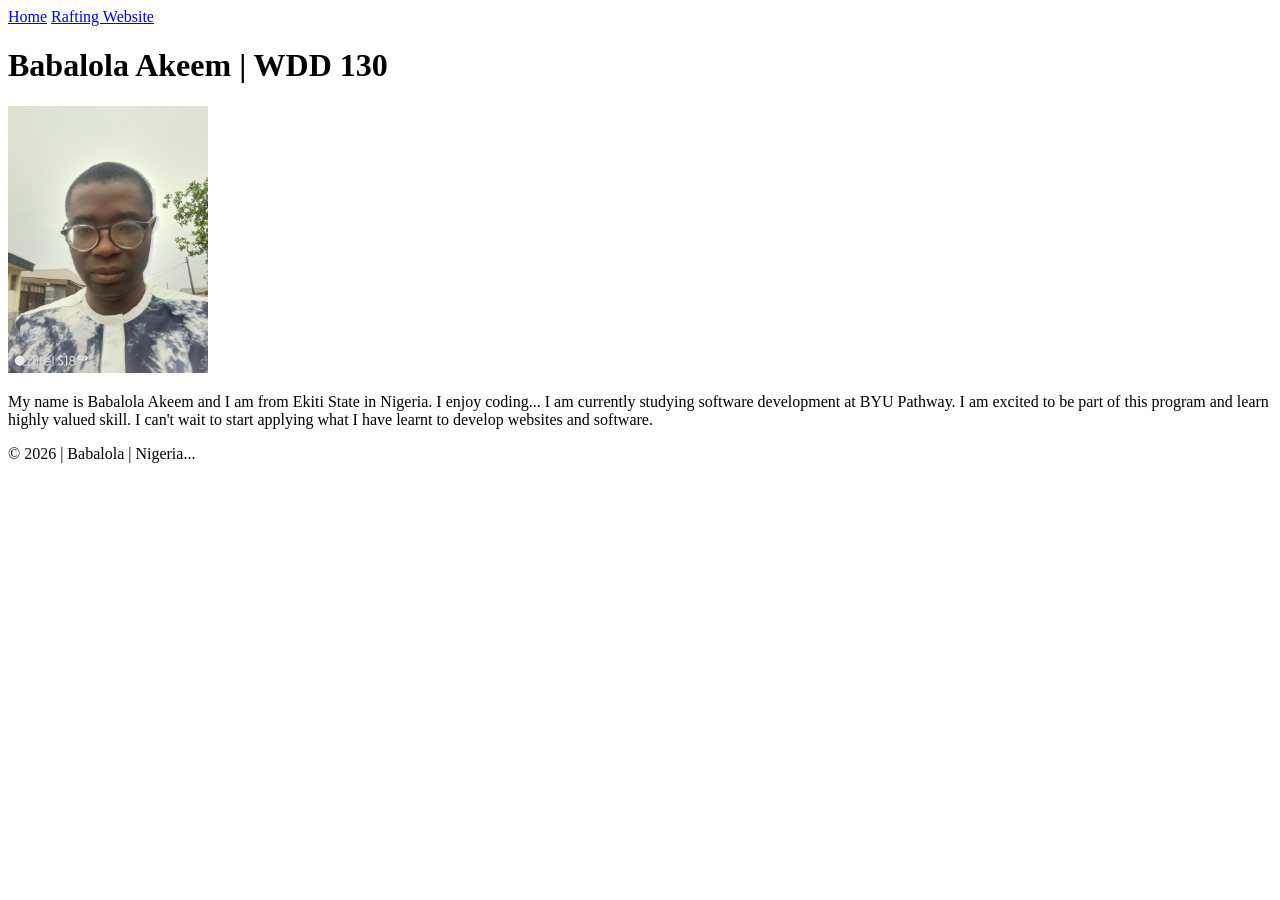
==== index.html @ 6ad063fd "fix nav capitalization and shrink profile image" ====
<!DOCTYPE html>
<html lang="en-us">

<head>
    <meta charset="UTF-8">
    <meta name="viewport" content="width=device-width, initial-scale=1.0">
    <title>Babalola Akeem | WDD 130</title>
</head>

<body>
    <header>
        <nav><a href="#">Home</a>
            <a href="wwr/">Rafting Website</a>
        </nav>
    </header>
    <main>
        <h1>Babalola Akeem | WDD 130</h1>
        <img src="images/profile.webp" alt="Portrait of Babalola Akeem." width="200">
        <p>My name is Babalola Akeem and I am from Ekiti State in Nigeria. I enjoy coding...
            I am
            currently studying software development at BYU Pathway. I am excited to be part of this
            program
            and
            learn highly
            valued skill. I can't wait to start applying what I have learnt to develop
            websites and
            software.
        </p>
    </main>

    <footer>
        <p>© 2026 | Babalola | Nigeria...</p>
    </footer>
</body>

</html>
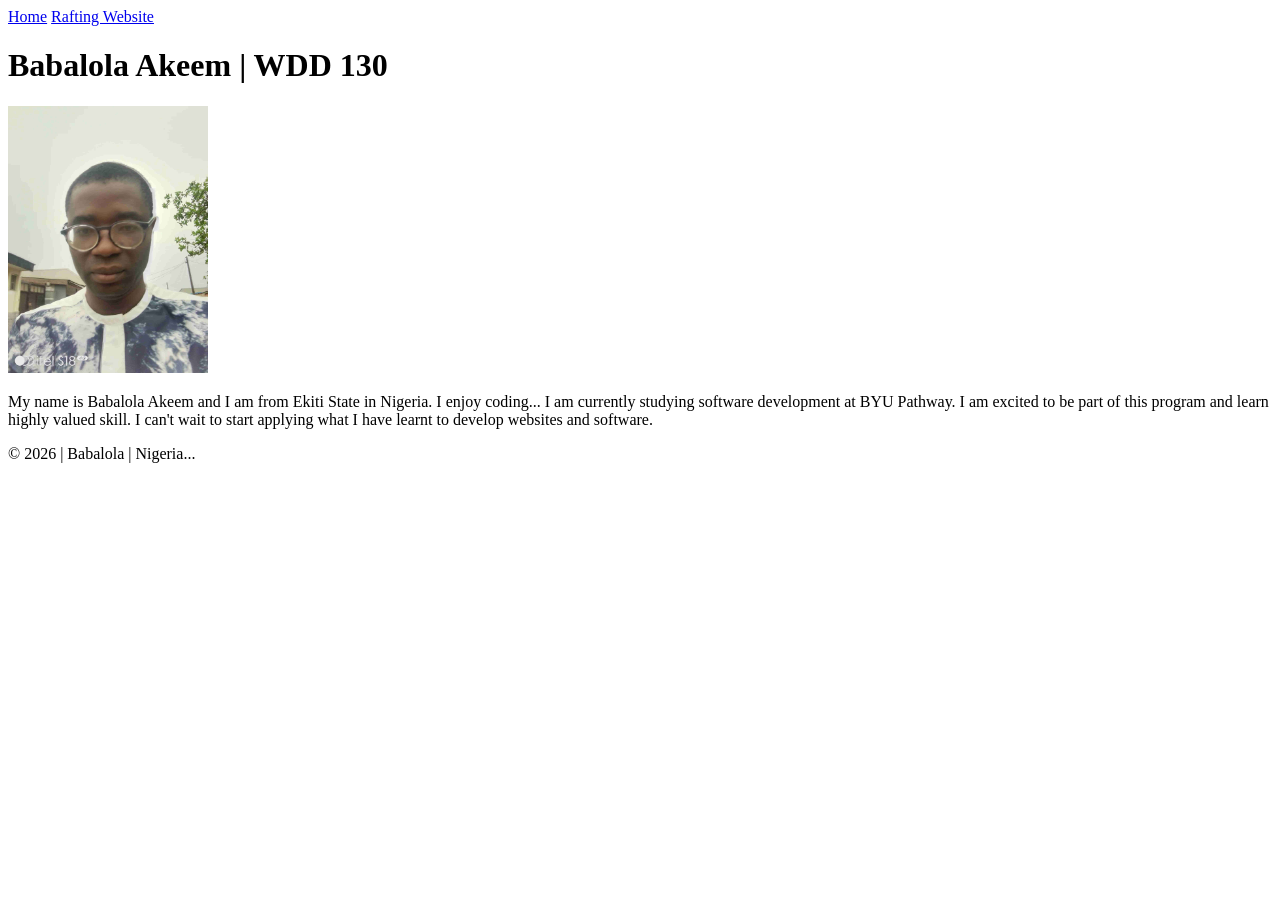
==== commit 270e398c: "use correct profile name with small image size" ====
--- a/index.html
+++ b/index.html
@@ -15,7 +15,7 @@
     </header>
     <main>
         <h1>Babalola Akeem | WDD 130</h1>
-        <img src="images/profile.webp" alt="Portrait of Babalola Akeem." width="200">
+        <img src="images/profile.jpg" alt="Portrait of Babalola Akeem." width="200">
         <p>My name is Babalola Akeem and I am from Ekiti State in Nigeria. I enjoy coding...
             I am
             currently studying software development at BYU Pathway. I am excited to be part of this
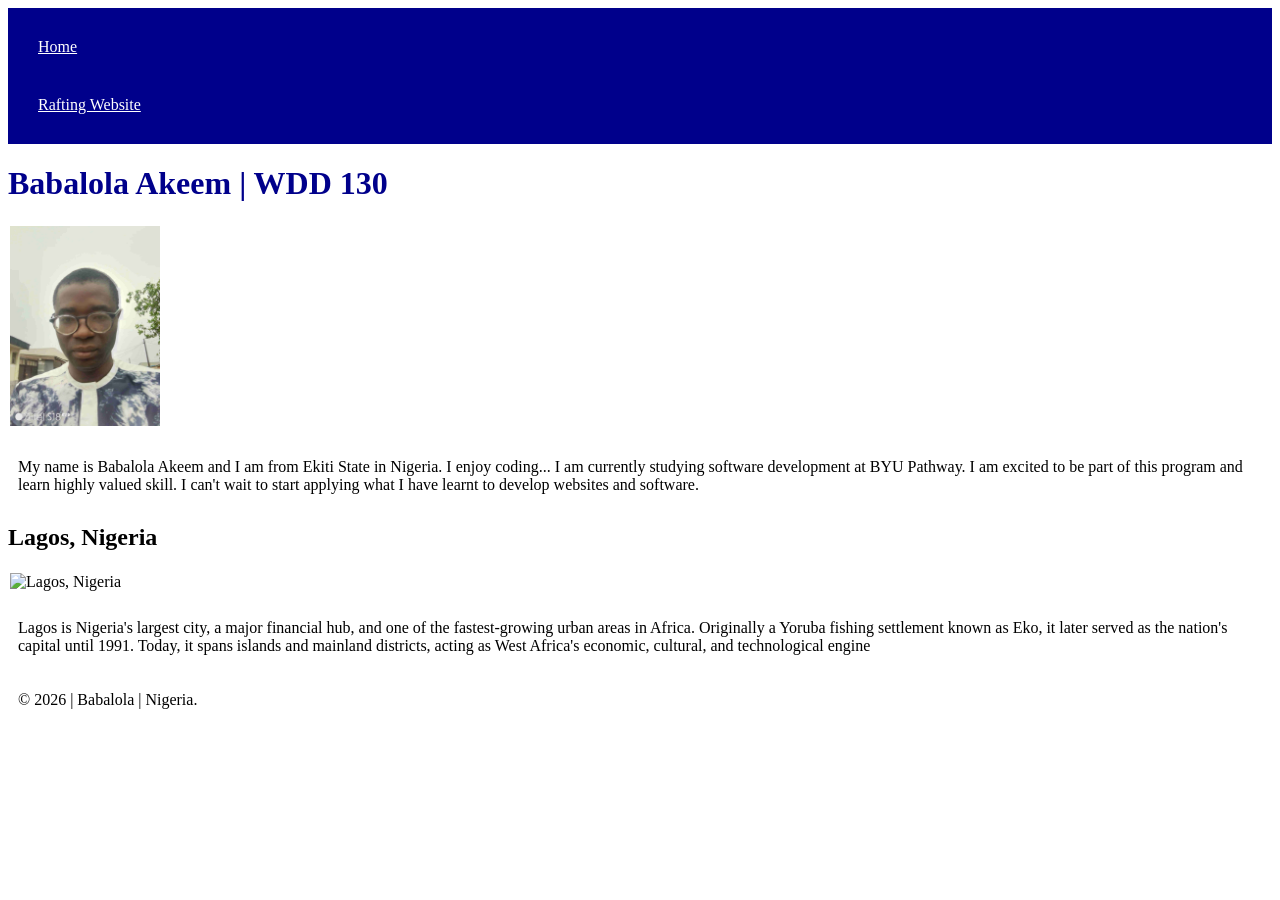
==== commit 9a0dccfd: "Move files to root folder via file explorer" ====
--- a/index.html
+++ b/index.html
@@ -5,31 +5,35 @@
     <meta charset="UTF-8">
     <meta name="viewport" content="width=device-width, initial-scale=1.0">
     <title>Babalola Akeem | WDD 130</title>
+    <meta name="description" content="Babalola Akeem's BYU-Idaho WDD 130 course home page">
+    <meta name="author" content="Babalola Akeem">
+    <link rel="stylesheet" href="styles/styles.css">
 </head>
 
 <body>
     <header>
-        <nav><a href="#">Home</a>
-            <a href="wwr/">Rafting Website</a>
-        </nav>
+        <nav>
+          <a href="#">Home</a>
+          <a href="wwr/">Rafting Website</a>
+        </nav>       
     </header>
     <main>
         <h1>Babalola Akeem | WDD 130</h1>
         <img src="images/profile.jpg" alt="Portrait of Babalola Akeem." width="200">
         <p>My name is Babalola Akeem and I am from Ekiti State in Nigeria. I enjoy coding...
-            I am
-            currently studying software development at BYU Pathway. I am excited to be part of this
-            program
-            and
-            learn highly
-            valued skill. I can't wait to start applying what I have learnt to develop
-            websites and
+            I am currently studying software development at BYU Pathway. I am excited to be part of this
+            program and learn highly valued skill. I can't wait to start applying what I have learnt to develop   websites and
             software.
         </p>
     </main>
 
+    <aside>
+        <h2>Lagos, Nigeria </h2>
+        <img src="images/profile1.jpg" alt="Lagos, Nigeria" width="200">
+        <p>Lagos is Nigeria's largest city, a major financial hub, and one of the fastest-growing urban areas in Africa. Originally a Yoruba fishing settlement known as Eko, it later served as the nation's capital until 1991. Today, it spans islands and mainland districts, acting as West Africa's economic, cultural, and technological engine</p>
+    </aside>
     <footer>
-        <p>© 2026 | Babalola | Nigeria...</p>
+        <p>© 2026 | Babalola | Nigeria.</p>
     </footer>
 </body>
 
--- a/styles/styles.css
+++ b/styles/styles.css
@@ -0,0 +1,23 @@
+nav  {
+  background-color: darkblue;
+  padding: 10px;
+}
+nav a {
+    color: white;
+    display: block;
+    padding: 20px;
+}
+h1 {
+    color: darkblue;
+
+}
+img {
+    width: 150px;
+    height: auto;
+    border: 1 px solid black;
+    padding: 2px;
+    box-shadow: 0 0 30 px gray;
+}
+p {
+    padding: 10px;
+}
